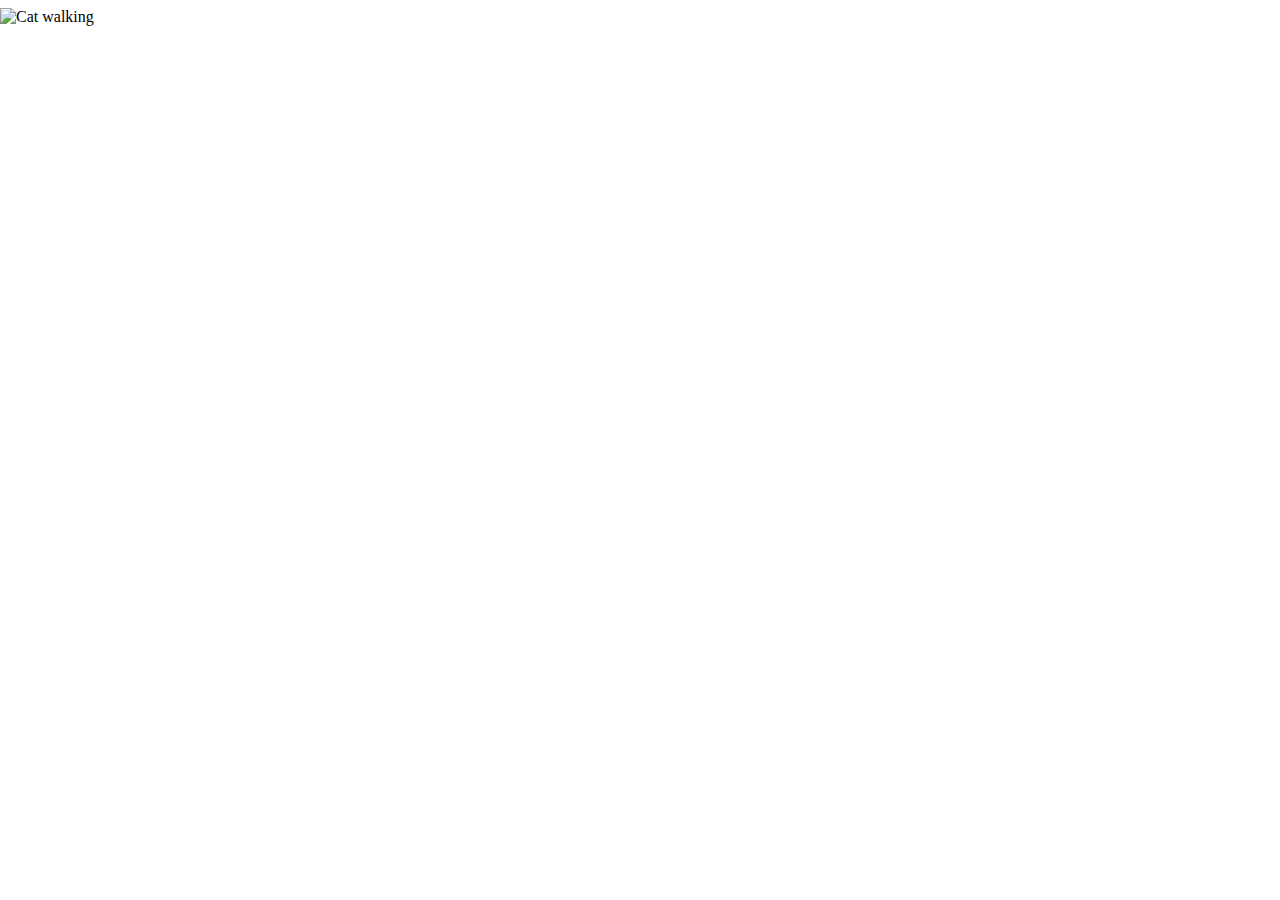
==== 2-Browsers/Week1/assignment/ex5-catWalk/index.html @ 10135552 "exercise 5 not yet complete" ====
<!DOCTYPE html>
<html lang="en">
  <head>
    <meta charset="UTF-8" />
    <meta name="viewport" content="width=device-width, initial-scale=1.0" />
    <title>Cat Walk</title>
    <style>
      img {
        position: absolute;
        left: 0;
      }
    </style>
  </head>
  <body>
    <img
      src="http://www.anniemation.com/clip_art/images/cat-walk.gif"
      alt="Cat walking"
    />
    <script src="index.js"></script>
  </body>
</html>
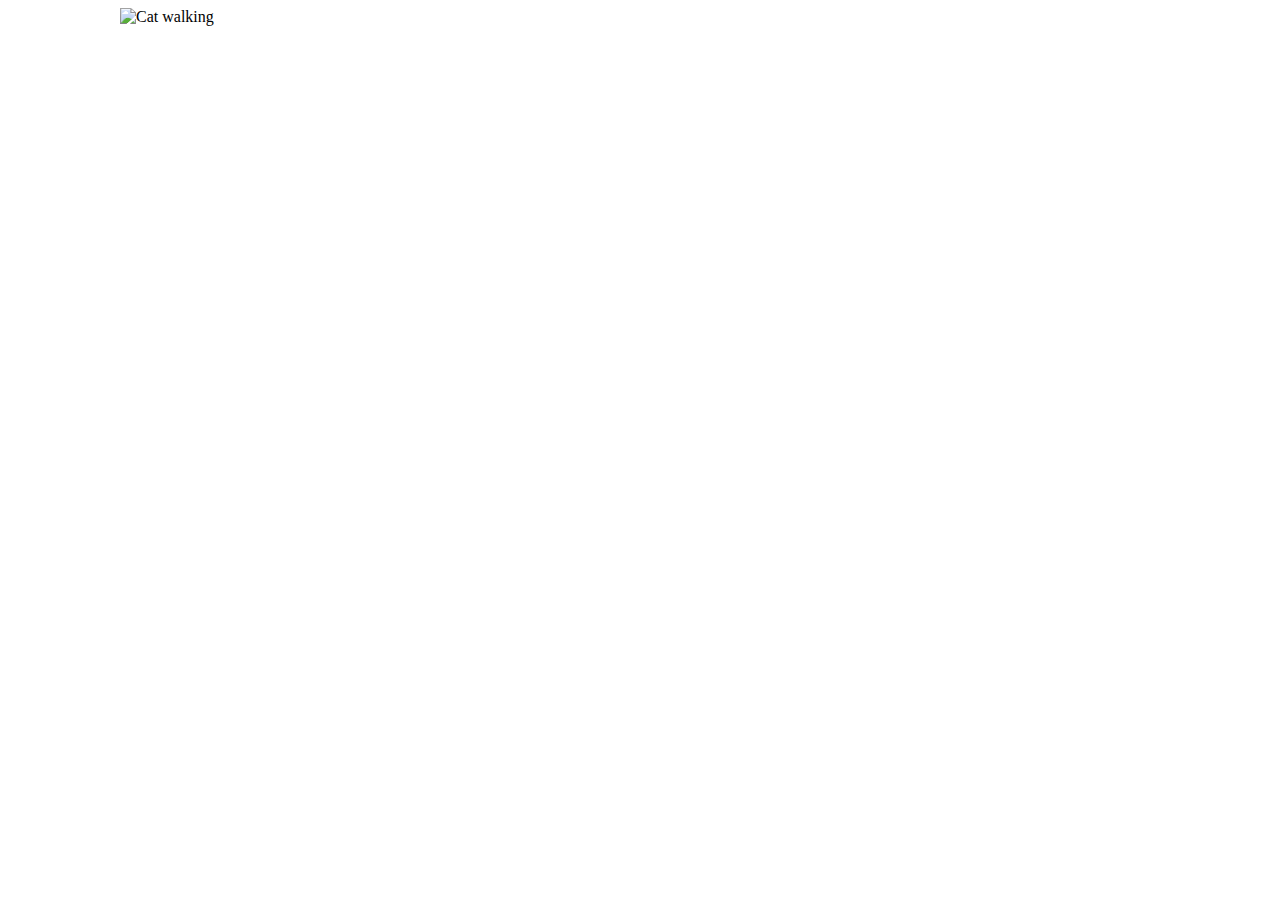
==== commit 433eb5be: "Exercise5 is complete" ====
--- a/2-Browsers/Week1/assignment/ex5-catWalk/index.html
+++ b/2-Browsers/Week1/assignment/ex5-catWalk/index.html
@@ -4,12 +4,7 @@
     <meta charset="UTF-8" />
     <meta name="viewport" content="width=device-width, initial-scale=1.0" />
     <title>Cat Walk</title>
-    <style>
-      img {
-        position: absolute;
-        left: 0;
-      }
-    </style>
+		<link rel="stylesheet" href="style.css">
   </head>
   <body>
     <img
--- a/2-Browsers/Week1/assignment/ex5-catWalk/style.css
+++ b/2-Browsers/Week1/assignment/ex5-catWalk/style.css
@@ -0,0 +1,3 @@
+img{
+	position: absolute;
+}